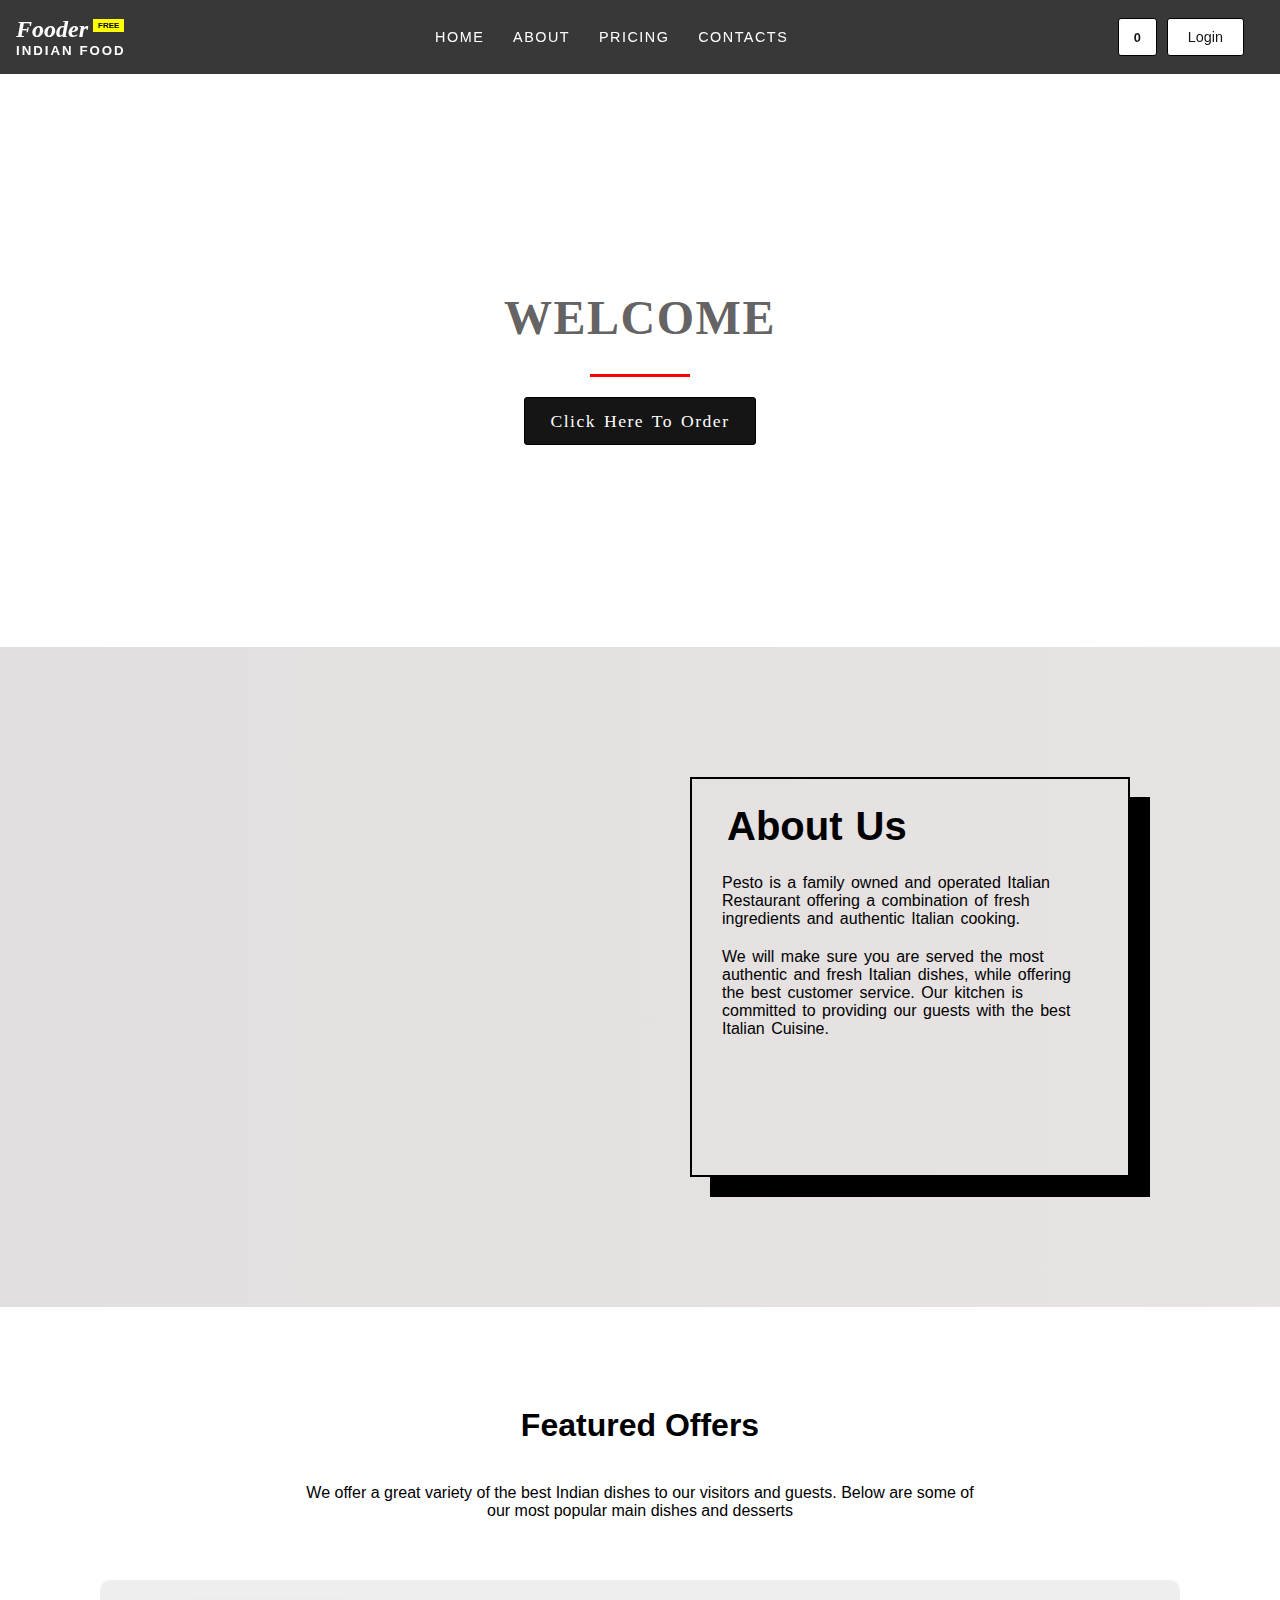
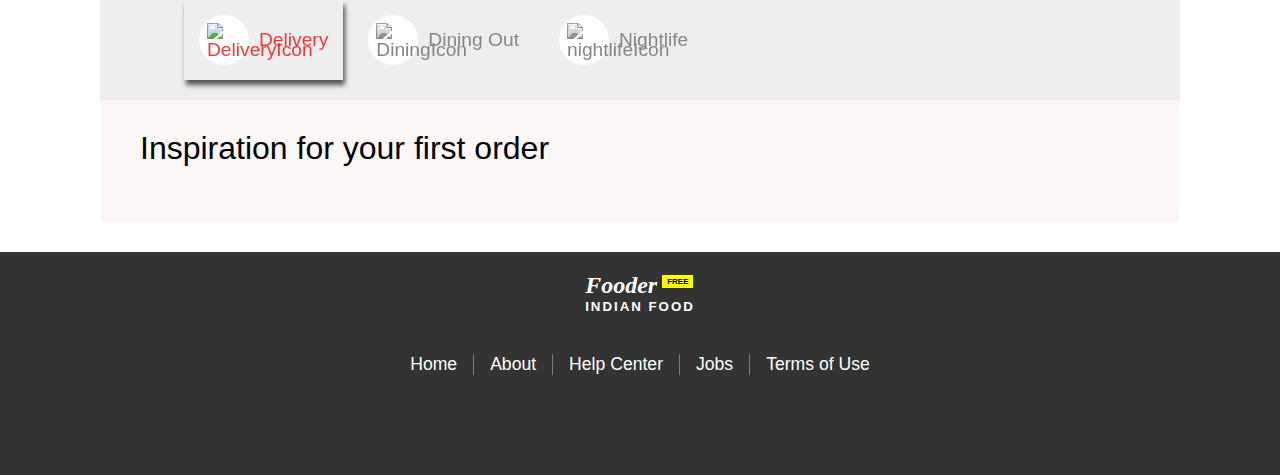
==== index.html @ d3290d87 "added cart icon with functionality for less than 660px" ====
<!DOCTYPE html>
<html lang="en">

<head>
    <meta charset="UTF-8">
    <meta http-equiv="X-UA-Compatible" content="IE=edge">
    <meta name="viewport" content="width=device-width, initial-scale=1.0">
    <title>Fooder</title>
    <link rel="stylesheet" href="style.css">
    <link rel="stylesheet" href="https://cdnjs.cloudflare.com/ajax/libs/font-awesome/6.2.1/css/all.min.css"
        integrity="sha512-MV7K8+y+gLIBoVD59lQIYicR65iaqukzvf/nwasF0nqhPay5w/9lJmVM2hMDcnK1OnMGCdVK+iQrJ7lzPJQd1w=="
        crossorigin="anonymous" referrerpolicy="no-referrer" />
    <script src="script.js" defer></script>
    <link rel="shortcut icon"
        href="https://img.freepik.com/premium-vector/vegetable-salad-plate-with-knife-fork_357573-64.jpg"
        type="image/x-icon">
</head>

<body>
    <section class="loginSection">
        <div class="loginMain">
            <div class="loginContainer">
                <div class="loginContent">
                    <h3>Welcome to Fooder</h3>
                    <hr>
                    <p>Sign in to continue.</p>
                </div>
                <div class="formContainer">
                    <div class="social-account">
                        <div class="close"><i class="fa-solid fa-xmark"></i></div>
                        <button><img src="https://upload.wikimedia.org/wikipedia/en/thumb/0/04/Facebook_f_logo_%282021%29.svg/20px-Facebook_f_logo_%282021%29.svg.png" alt=""> <p>Continue with Facebook</p></button>
                        <button><img src="https://upload.wikimedia.org/wikipedia/commons/thumb/5/53/Google_%22G%22_Logo.svg/20px-Google_%22G%22_Logo.svg.png" alt=""> <p>Continue with Google</p></button>
                        <button><img src="https://upload.wikimedia.org/wikipedia/commons/thumb/f/fa/Apple_logo_black.svg/20px-Apple_logo_black.svg.png" alt=""> <p>Continue with Apple</p></button>
    
                    </div>
                    <div class="divide">
                        <hr>&nbsp; or &nbsp;<hr>
                    </div>
                    <div>
                        <form action="">
                            <input type="email" placeholder="Email address" required><br>
                            <input type="password" placeholder="Password" required><br>
                            <div class="checkbox"><input type="checkbox" name="" id="" required>Keep me signed in</div>
                            <button type="submit">Sign in</button>
                            <a href="">Forget password?</a>
                        </form>
                    </div>
                    <div>
                        Not a member yet?  <a href="#">  &nbsp; Sign Up.</a>
                    </div>
                </div>
            </div>
        </div>
    </section>
    <section class="mainSection">
        <!-- Navbar -->
        <div class="scroll-up">
            <i class="fa-solid fa-circle-chevron-up"></i>
            Top
        </div>
        <nav>
            <div class="bars">
                <div class="bar1">
                    <i class="fa-sharp fa-solid fa-bars"></i>
                </div>
                <div class="bar2">
                    <i class="fa-sharp fa-solid fa-xmark"></i>
                </div>
            </div>
            <div id="mySidenav" class="sidenav">
                <a href="#">Home</a>
                <a href="#">About</a>
                <a href="#">Pricing</a>
                <a href="#">Contacts</a>

            </div>
            <div class="navbar">
                <div class="site-name">
                    <a href="">
                        <h2>Fooder<sup>FREE</sup></h2>
                        <h5>INDIAN FOOD</h5>
                    </a>
                </div>

                <div class="nav-items">
                    <li class="home"><a href="">HOME</a></li>
                    <li class="about"><a href="">ABOUT</a></li>
                    <li class="pricing"><a href="">PRICING</a></li>
                    <li class="contact"><a href="">CONTACTS</a></li>
                </div>
                <!-- book directly -->
                <div class="book" id="book">
                    <a href="cart.html" class="cart" id="cart"><p>0</p><i class="fa-solid fa-shopping-cart"></i></a>
                    <button class="login" id="login"><i class="fa-solid fa-user"></i> Login</button>
                    <!-- <button class="log-out"><i class="fa-sharp fa-solid fa-right-from-bracket"></i> Log out</button> -->
                    
                </div>
                <!-- <a href="cart.html" id="cart"><p>0</p><i class="fa-solid fa-shopping-cart"></i></a> -->
                <div class="user">
                    <a href="cart.html" class="cart" id="cart1"><p>0</p><i class="fa-solid fa-shopping-cart"></i></a>
                    <div class="login "><i class="fa-solid fa-user-circle"></i></div>
                </div>
            </div>
        </nav>
        <!-- Main content -->
        <div class="main">
            <!-- main Image container -->
            <div>
                <div class="imageContainer">
                    <h1>WELCOME</h1>
                    <hr width="100" color="red">
                    <button class="login">Click Here To Order</button>
                    <!-- <p>Our restaurant offers full-service dining with breathtaking views <br> seen from our indoor covered patio and our outdoor sundeck.</p> -->
                </div>
            </div>
            <!-- about us -->
            <div class="about-us">
                <div class="image">
                    <img src="https://media.istockphoto.com/id/922783734/photo/assorted-indian-recipes-food-various.jpg?s=612x612&w=0&k=20&c=p8DepvymWfC5j7c6En2UsQ6sUM794SQMwceeBW3yQ9M="
                        alt="">
                </div>
                <div id="content">
                    <div class="content">
                        <h1>About Us</h1>
                        <p>Pesto is a family owned and operated Italian Restaurant offering a combination of fresh
                            ingredients and authentic Italian cooking.</p>
                        <p>We will make sure you are served the most authentic and fresh Italian dishes, while offering
                            the best customer service. Our kitchen is committed to providing our guests with the best
                            Italian Cuisine.</p>
                    </div>
                </div>
            </div>
            
            <div class="featured">
                <h1>Featured Offers</h1>
                <p>We offer a great variety of the best Indian dishes to our visitors and guests. Below are some of<br>
                    our most popular main dishes and desserts</p>
                <div class="featured-menu">
                  <!-- Using Javascript I added  item inside -->  
                </div>
            </div>
            <div class="collections">
                <div class="facility">
                    <div class="delivery btn active" id="btn1">
                        <div id="btn1" class="deliveryIcon">
                            <img id="btn1"
                                src="https://b.zmtcdn.com/data/o2_assets/c0bb85d3a6347b2ec070a8db694588261616149578.png?output-format=webp"
                                alt="DeliveryIcon">
                        </div>
                        <p id="btn1">Delivery</p>
                    </div>
                    <div class="dining btn" id="btn2">
                        <div id="btn2" class="diningIcon">
                            <img id="btn2"
                                src="https://b.zmtcdn.com/data/o2_assets/30fa0a844f3ba82073e5f78c65c18b371616149662.png"
                                alt="DiningIcon">
                        </div>
                        <p id="btn2">Dining Out</p>
                    </div>
                    <div class="nightlife btn" id="btn3">
                        <div id="btn3" class="nightlifeIcon">
                            <img id="btn3"
                                src="https://b.zmtcdn.com/data/o2_assets/855687dc64a5e06d737dae45b7f6a13b1616149818.png"
                                alt="nightlifeIcon">
                        </div>
                        <p id="btn3">Nightlife</p>
                    </div>
                </div>
                <div class="deliveryContainer">
                    <div>
                        <h3>Inspiration for your first order</h3>
                    </div>
                    <div class="collectionsImg1-main">
                        <div class="scroll-left activeLeft">
                            <i class="fa-solid fa-circle-chevron-left"></i>
                        </div>
                        <div class="deliveryImg activeScroller">
                            <!-- Using javascript I added elements inside -->
                        </div>
                        <div class="scroll-right activeRight">
                            <i class="fa-solid fa-circle-chevron-right"></i>
                        </div>
                    </div>
                </div>
                <div class="diningContainer" style="display: none;">
                    <div>
                        <h3>Collections</h3>
                        <p>Explore curated lists of top restaurants, cafes, pubs, and bars in India, based on trends</p>
                    </div>
                    <div class="collectionsImg-main">
                        <div class="scroll-left">
                            <i class="fa-solid fa-circle-chevron-left"></i>
                        </div>
                        <div class="diningImg">
                            <!-- Using javascript I added elements inside -->
                        </div>
                        <div class="scroll-right">
                            <i class="fa-solid fa-circle-chevron-right"></i>
                        </div>
                    </div>
                </div>
                <div class="nightlifeContainer" style="display: none;">
                    <div>
                        <h3>Collections</h3>
                        <p>Explore curated lists of top restaurants, cafes, pubs, and bars in India, based on trends</p>
                    </div>
                    <div class="collectionsImg-main">
                        <div class="scroll-left">
                            <i class="fa-solid fa-circle-chevron-left"></i>
                        </div>
                        <div class="nightlifeImg">
                            <!-- Using javascript I added elements inside -->
                        </div>
                        <div class="scroll-right">
                            <i class="fa-solid fa-circle-chevron-right"></i>
                        </div>
                    </div>
                </div>
            </div>
        </div>
        <!-- footer content -->
        <div class="footer">
            <div class="site-name">
                <a href="/">
                    <h2>Fooder<sup>FREE</sup></h2>
                    <h5>INDIAN FOOD</h5>
                </a>
            </div>
            <div class="footer-links">
                <li><a href="">Home</a></li>
                <li><a href="#">About</a></li>
                <li><a href="#">Help Center</a></li>
                <li><a href="#">Jobs</a></li>
                <li><a href="#">Terms of Use</a></li>
            </div>
            <div class="social-links">
                <div class="facebook"><a href=""><i class="fa-brands fa-facebook"></i></a></div>
                <div class="insta"><a href=""><i class="fa-brands fa-instagram"></i></a></div>
                <div class="linkedin"><a href=""><i class="fa-brands fa-linkedin"></i></a></div>
                <div class="twitter"><a href=""><i class="fa-brands fa-twitter"></i></a></div>
                <div class="youtube"><a href=""><i class="fa-brands fa-youtube"></i></a></div>
            </div>
        </div>
    </section>
    <script src="data.js"></script>
    <script src="navbar.js"></script>
</body>
</html>
---- style.css ----
* {
    margin: 0;
    padding: 0;
    box-sizing: border-box;
    font-family: Roboto, sans-serif;
}

:root {
    --header: #151515;
    --white: white;
}

html {
    scroll-behavior: smooth;
}

body {
    box-sizing: border-box;
    width: 100vw;
    padding: 0;
    margin: 0;
    overflow-x: hidden;
}

/* Scroll up */
.scroll-up {
    display: none;
    position: fixed;
    right: 15px;
    bottom: 15px;
    /* background-color: #04AA6D; */
    color: green;
    cursor: pointer;
    font-size: 1.3rem;
    transition: all 2s linear;
}

.scroll-up>i {
    font-size: 1.6rem;
}

/* Navbar Style */

nav {
    /* overflow: hidden; */
    position:fixed;
    top: 0;
    width: 100%;
    z-index: 1;
    /* margin-bottom: 10px; */
}

/* Navbar slider */
#mySidenav {
    height: 100%;
    width: 0;
    position: fixed;
    z-index: 1;
    top: 78px;
    left: 0;
    background-color: #111;
    /* background: linear-gradient(to top, rgb(223, 222, 222), rgb(179, 178, 178) 50%,rgba(238, 238, 238, 0.04) 50%,#333 50%); */
    overflow-x: hidden;
    transition: 0.5s;
    padding-top: 10px;
}

#mySidenav a {
    padding: 10px 15px;
    text-decoration: none;
    font-size: .9rem;
    color: white;
    display: block;
    transition: 0.3s;
    text-transform: uppercase;
    text-align: center;
}

.sidenav {
    display: flex;
    justify-content: flex-start;
    flex-direction: column;
}

/* Three lines Sidebars */
.bars {
    display: none;
    cursor: pointer;
    font-size: 1.3rem;
    color: white;
}

.bar2 {
    display: none;
}

/* Navbar expanded */
.navbar {
    padding: 1rem;
    display: flex;
    justify-content: space-between;
    align-items: center;
    background-color: rgba(21, 21, 21, .85);
    color: white;
}

.nav-items {
    display: flex;
    justify-content: space-between;
    align-items: center;

}

.site-name h2 {
    font-family: cursive;
    font-style: italic;
    /* letter-spacing: 1.5px; */
}

.site-name a:hover {
    color: inherit;
}

.navbar>.site-name:hover {
    transform: scale(1.1);
}

.site-name h2>sup {
    font-size: 8px;
    margin-left: 5px;
    padding: 2px 5px;
    background-color: yellow;
    color: black;
    /* font-family: 'Times New Roman', Times, serif; */
    font-style: normal;
}

.nav-items li {
    list-style: none;
    /* margin: 10px; */
    padding: 8px .9rem;
    font-size: .9rem;
    font-weight: 500;
    color: rgba(255, 255, 255, 0.219);
    letter-spacing: 1.5px;
}

.site-name h5 {
    /* word-spacing: px; */
    letter-spacing: 2px;
}

a {
    text-decoration: none;
    color: var(--white);
    transition: 0.3s;
    /* text-transform: capitalize; */
}

/* a:hover {
    color: rgb(92, 232, 92);
} */

.book {
    padding: 0px 20px;
    display: inline-flex;
}

#book button{
    border: 1px solid black;
    padding: 10px 20px;
    background-color: #ffffff;
    color: #151515;
    font-size: .9rem;
    border-radius: 3px;
}
a.cart{
    display: flex;
    justify-content: center;
    flex-direction: column;
    align-items: center;
    border: 1px solid black;
    padding: 5px 15px;
    background-color: #ffffff;
    color: #151515;
    font-size: .8rem;
    border-radius: 3px;
    margin-right: 10px;
}
a.cart>p{
    font-weight: 600;
    /* color: rgb(73, 72, 71); */
}

#book button:hover,a.cart:hover , a.cart>p:hover {
    border: 1px solid black;
    background-color: var(--header);
    color: var(--white)
}
.user{
    display: none;
}

/* Main page */
.mainSection {
    margin-top: 80px;
    width: 100vw;
    display: flex;
    justify-content: center;
    flex-direction: column;
}

.imageContainer {
    width: 100%;
    height: 63vh;
    background: url('img/img1.jpg') no-repeat;
    color: rgba(80, 77, 77, 0.903);
    text-align: center;
    padding: 0;
    background-size: cover;
    background-position: center;
    display: flex;
    justify-content: center;
    flex-direction: column;
    align-items: center;
    animation: shrink 8s ease-in-out infinite;
    /* overflow: hidden; */
}

@keyframes shrink {
    0% {
        background-size: 100% 100%;
        /* rotate: 0deg; */
    }

    50% {
        /* rotate: deg; */
        background-size: 110% 110%;
    }

    100% {
        background-size: 100% 100%;
    }

}

.imageContainer>* {
    margin: 10px 0;
    line-height: 1.5;
    font-family: serif;
    word-spacing: 2px;
    letter-spacing: 1.5px;
    font-size: 1.1rem;
    /* cursor: pointer; */
}

.imageContainer>h1 {
    font-size: 3rem;
}

hr {
    height: 3px;
}

.mainSection button {
    cursor: pointer;
    padding: 10px 25px;
    background-color: #151515;
    color: white;
    border: 1px solid black;
    border-radius: 3px;
}

.mainSection button:hover {
    border: 1px solid red;
    background-color: red;
    /* color: black; */
}

.about-us {
    /* margin: 0; */
    padding: 80px 100px;
    max-width: 100vw;
    display: grid;
    grid-template-columns: 1fr 1fr;
    flex-direction: column;
    justify-content: center;
    /* background-color: rgba(227, 226, 226, 0.382); */
    background-image: linear-gradient(to right, rgb(225, 223, 223), rgb(232, 227, 227));
}

.image {
    /* border: 5px solid; */
    padding: 50px;
    height: 500px;
    /* background-size: cover; */
}

#content {
    height: 500px;
    padding: 50px;
}

.content {
    max-width: 500px;
    height: 100%;
    padding: 10px 20px 30px 20px;
    border: 2px solid black;
    box-shadow: 20px 20px black;
    overflow: hidden;
}

.content:hover {
    transition: .2s;
    transform: scale(1.01);
}

.image img {
    cursor: pointer;

    overflow: hidden;
    /* padding: 10px 0; */
    border-radius: 5px;
    max-width: 100%;
    height: 100%;
    box-shadow: 10px 10px rgba(0, 0, 0, 0.278);
}

.image img:hover {
    transition: .3s;
    box-shadow: 20px 20px rgba(144, 143, 143, 0.408);
    transform: scale(1.01);
}

.content>h1 {
    padding: 15px;
    font-size: 2.5rem;
}

.content>* {
    padding: 10px;
    text-align: start;
    word-spacing: 2px;
    word-wrap: break-word;
}

/* Featured Offers */
.featured {
    max-width: 100vw;
    padding: 80px 100px 0px 100px;
    display: flex;
    justify-content: center;
    flex-direction: column;
    align-items: center;
    text-align: center;
    overflow: hidden;
}

.featured>* {
    padding: 20px;
}

.featured-menu {
    display: inline-flex;
    justify-content: center;
    align-items: center;
    flex-wrap: wrap;
}

.featured-menu>div {
    padding: 2rem 2rem 2rem;
}

.featured-menu>div>* {
    padding: 10px 0;
}

.menuImag {
    display: flex;
    justify-content: center;
    align-items: flex-end;
    transition: all .4s;
    min-width: 360px;
    min-height: 360px;
    background: center;
    background-position: center;
}

.menuImag>button {
    display: none;
    margin-bottom: 30px;
    transition: 0.4s;
}

.featured-menu>div:hover .menuImag {
    /* transform: scale(1.01); */
    box-shadow: inset 0 -3em 3em rgba(0, 0, 0, 0.455);
}




/* Resturant menu */
.menu-container {
    max-width: 100vw;
    height: 100%;
    display: flex;
    justify-content: center;
    flex-direction: column;
    align-items: center;
    background-image: linear-gradient(to left, rgb(122, 121, 121), white);
    padding: 80px 100px;
}

.menu-container h2 {
    font-size: 2rem;
    padding-bottom: 80px;
}


/* Collections */
.collections {
    padding: 0px 100px;
    width: 100vw;
    height: 100%;
    display: flex;
    flex-direction: column;
    margin-bottom: 30px;
}

.collections>div {
    display: flex;
    flex-direction: column;
    padding: 20px;
}

.collections>div:first-child {
    display: flex;
    flex-direction: row;
    justify-content: flex-start;
    align-items: center;
    flex-wrap: wrap;
}

.facility {
    width: 100%;
    height: 100%;
    display: block;
    background: rgb(239, 238, 238);
    /* border: 1px solid ; */
    border-top-left-radius: 10px;
    border-top-right-radius: 10px;
}

.facility>* {
    /* border: 1px solid black; */
    padding: 15px;
    margin: 0px 5px;
    font-size: 1.2rem;
    color: rgb(135, 134, 134);
    cursor: pointer;
}

/*  */
.delivery {
    margin-left: 4rem;
    display: inline-flex;
    /* justify-content: center; */
    align-items: center;
    filter: grayscale(90%);
}

.dining,
.nightlife {
    display: flex;
    justify-content: flex-start;
    align-items: center;
    /* flex-direction: row; */
    filter: grayscale(90%);
}

.deliveryIcon,
.diningIcon,
.nightlifeIcon {
    /* width: 100%; */
    /* height: 100%; */
    /* margin-left: 1px; */
    /* align-self: center; */
    width: 50px;
    height: 50px;
    border-radius: 50%;
    background-color: #ffffff;
    margin-right: 10px;
}

.deliveryIcon>img,
.diningIcon>img,
.nightlifeIcon>img {
    padding: 8px;
    width: 50px;
    height: 50px;
}

.active {
    filter: grayscale(0%);
}






.active {
    box-shadow: 2px 5px 5px rgb(83, 83, 83);
    color: rgba(242, 23, 23, 0.849);
}

/* delivery Container */
.deliveryContainer,
.diningContainer,
.nightlifeContainer {
    display: flex;
    flex-direction: column;
    justify-content: center;
    width: 100%;
    height: 100%;
    background-color: rgb(251, 247, 247);
}

.deliveryImg,
.diningImg,
.nightlifeImg {
    height: 100%;
    width: 100%;
    display: flex;
    justify-content: flex-start;
    flex-direction: row;
    overflow: hidden;
    scroll-behavior: smooth;
}

/* .deliveryImg::-webkit-scrollbar,
.diningImg::-webkit-scrollbar,
.nightlifeImg::-webkit-scrollbar
{
    width: 0;
} */
.deliveryImg div img {
    margin: 0 2px 0 0;
    padding: 10px 20px;
    width: 280px;
    height: 250px;
    border-radius: 50%;
    cursor: pointer;
}

.diningContainer div,
.nightlifeContainer div {
    padding: 5px 0 15px 0px;
}

.diningImg div img,
.nightlifeImg div img {
    margin: 0px 15px 0px 15px;
    width: 280px;
    height: 320px;
    border-radius: 10px;
    cursor: pointer;
    /* box-shadow:0px 0px 2px 2px #111; */



}

.diningImg div:hover,
.nightlifeImg div:hover {
    transform: scale(1.01);
}

.deliveryImg div p {
    text-align: center;
    font-size: 1.2rem;
    font-weight: 600;
    line-height: 1.2;
    /* width: 100%; */
    /* margin-top: -50px; */
}

.diningImg div p,
.nightlifeImg div p {
    text-indent: 20px;
    text-align: start;
    width: 100%;
    font-size: 1.1rem;
    font-weight: 300;
    margin-top: -30px;
    color: rgba(255, 255, 255, 0.875);
}

.collectionsImg1-main {
    /* width: 100%;
    height:100%; */
    display: inline-flex;
    justify-content: center;
    align-items: center;
}

.collectionsImg-main {
    /* width: 100%;
    height:100%; */
    display: inline-flex;
    justify-content: center;
    align-items: center;
    padding: 0px 12px;
}

.scroll-left,
.scroll-right {
    font-size: 2rem;
    /* background-color: #801818; */
    color: green;
    cursor: pointer;
}

/* .scroll-left{
    float: right;
}
.scroll-right{
    float: left;
} */
.deliveryContainer>div>h3 {
    font-size: 2rem;
    padding: 10px 0px 25px 0px;
    font-weight: 500;
    text-indent: 20px;
    /* text-align: center; */
    margin-bottom: 10px;
}

.diningContainer>div>h3,
.nightlifeContainer>div>h3 {
    font-size: 2rem;
    padding: 10px 0px 10px 18px;
    font-weight: 500;
    /* text-align: center; */
}

.diningContainer>div>p,
.nightlifeContainer>div>p {
    padding: 10px 0px 0px 18px;
    /* text-align: center; */
    font-size: 1.2rem;
    color: rgba(51, 51, 51, 0.73);
}



/* Footer content */
.nav-items a:hover,#mySidenav a:hover,.footer-links a:hover{
    color: rgb(249, 90, 32);
}
.footer {
    max-width: 100vw;
    height: 45h;
    background-color: #333;
    display: flex;
    justify-content: center;
    flex-direction: column;
    align-items: center;
}

.footer div {
    margin: 20px 0;
}

.footer-links li {
    list-style: none;
    padding: 0 1rem;
    font-size: 1.1rem;
    border-right: 1px solid rgba(177, 176, 176, 0.584);
}

.footer-links li:nth-last-child(1) {
    border-right: none;
}

.footer-links {
    display: inline-flex;
}

.footer .site-name:hover {
    color: white;
}

.social-links {
    display: inline-flex;
}

.social-links div {
    /* margin: 50px 0; */
    padding: 0 15px;
}

.social-links div i {
    font-size: 2rem;
}

.facebook a:hover {
    color: #3b5998;
}

.insta a:hover {
    color: #9b3f8f;
}

.linkedin a:hover {
    color: #0976b4;
}

.twitter a:hover {
    color: #55acee;
}

.youtube a:hover {
    color: #e52d27;
}
/*  */
/*  */

/*  Login css*/

.loginSection{
    display: none;
    top: 0;
    left: 0;
    width:100%;
    height: 100%;
    position: fixed;
    animation: show_toast 0.8s ease forwards;
    z-index: 2;
}
@keyframes show_toast {
    0%{
        transform: translateY(-100%);
    }
    40%{
        transform: translateY(5%);
    }
    80%{
        transform: translateY(-5%);
    }
    100%{
        transform: translateY(0px);
    }
}

.loginMain {
    transition: all 1s;
    width: 100%;
    height: 100vh;
    display: flex;
    justify-content: center;
    align-items: center;
    background-color: rgba(50, 49, 49, 0.934);
    font-family: 'Gill Sans', 'Gill Sans MT', Calibri, sans-serif;
}

.loginContainer {
    width: 45vw;
    display: grid;
    grid-template-columns: 2fr 2.5fr;
    height: 80vh;
    /* border: 2px solid blue; */
    border-radius: 5px;
}

.loginContent {
    height: 100%;
    width: 100%;
    display: flex;
    flex-direction: column;
    justify-content: center;
    align-items: flex-start;
    padding: 20px;
    /* font-size: 2rem; */
    color: white;
    background-color: darkslategray;
    /* border-radius: 5px; */
    border-top-left-radius: 5px;
    border-bottom-left-radius: 5px;
    letter-spacing: 1px;
}

.loginContent>* {
    margin: 10px;
}

.loginContent hr {
    width: 50%;
    height: 8px;
    background-color: rgb(37, 211, 37);
    border-radius: 10px;
}

.loginContent p {
    font-size: 1.3rem;
}

.loginContent h3 {

    font-size: 1.6rem;
}

.formContainer {
    border-top-right-radius: 5px;
    border-bottom-right-radius: 5px;
    /* border-radius: 5px; */
    width: 100%;
    /* background-color: rgb(61, 55, 55); */
    background-color: white;
    display: flex;
    flex-direction: column;
    justify-content: space-between;
    align-items: center;
    padding: 40px 40px 20px;
}

.social-account {
    width: 100%;
    display: flex;
    justify-content: center;
    flex-direction: column;
    align-items: flex-end;
    /* background-color: aqua; */
}

.social-account button {
    margin: 5px 0px;
    display: grid;
    grid-template-columns: 1fr 4fr;
    /* display: flex;
    justify-content: space-evenly;
    align-items: center; */
    width: 100%;
    min-height: 40px;
    padding: 10px 20px 10px 10px;
    font-size: 1rem;
    font-weight: 700;
    border-radius: 5px;
    border: none;
    cursor: pointer;
    color: rgb(44, 44, 82);
    /* word-spacing: 5px; */
    letter-spacing: .5px;
    border: 1px black solid;
}
.social-account button:hover{
    background-color: rgb(200, 198, 198);
}

.formContainer div:nth-last-child(2) {
    width: 100%;
    /* background-color: brown; */
}

.formContainer div form {
    width: 100%;
    display: flex;
    flex-direction: column;
    justify-content: flex-start;

}

.close {
    cursor: pointer;
    font-size: 2rem;
    margin-top: -30px;
    margin-right: -25px;
    /* width: 30px; */
    /* height: 30px; */
    /* background-color: red; */
}

.loginSection input {
    height: 38px;
    /* background-color: bisque; */
    border-radius: 5px;
    border: none;
    border: 1px solid #333;
    font-size: 1rem;
    padding: 10px;

}

button {
    cursor: pointer;
}

.loginMain button[type="submit"]{
    border: 0;
    padding:10px;
    font-size: 1.2rem;
    font-weight: 700;
    text-align: center;
    border-radius: 5px;
    background-color: rgb(92, 226, 92);
    margin-bottom: 15px;
}
.loginMain button[type="submit"]:hover{
    background-color: rgb(40, 216, 40);
}

.loginMain .checkbox {
    margin-bottom: 20px;
    width: 100%;
    height: 40px;
    display: flex;
    justify-content: flex-start;
    align-items: center;
    font-size: 1rem;
    text-indent: 10px;

    /* background-color: aquamarine; */
}

.loginMain input[type='checkbox'] {
    width: 25px;
    height: 25px;
    cursor: pointer;
}

.formContainer a {
    color: blue;
    text-decoration: none;
    font-size: 15px;
    font-weight: 600;
}

.loginMain .divide {
    width: 100%;
    display: flex;
    flex-direction: row;
    justify-content: center;
    align-items: center;
}

.divide hr {
    width: 43%;
    height: 2.5px;
    background-color: #333;
}




















/* media queries */
@media screen and (max-width:980px) {

    /* .content{
        padding: 0;
    } */
    .about-us {
        padding: 0;
    }

    #mySlidenav {
        width: 0;
    }
}

@media screen and (max-width:840px) {
    .imageContainer {
        max-height: 420px;
        /* margin: 20px auto; */
        /* background:#333 url('img/img1\(640\).jpg'); */
    }

    .content {
        padding: 10px;
    }

    .about-us {
        padding: 0;
    }

    .book {
        padding: 8px 8px;
    }

    .book a {
        padding: 7px 10px;
    }

    #mySlidenav {
        width: 0;
    }

    .nav-items li {
        /* margin: 6px; */
        padding: 4px 7px;
    }

    content>h1 {
        /* padding: 10px; */
        font-size: 1.8rem;
    }

    .delivery {
        margin-left: 0;
    }
}

@media screen and (max-width:660px) {
    .imageContainer {
        max-height: 360px;
        /* margin: 20px auto; */
        background: #333 url('img/img1\(640\).jpg');
    }

    .imageContainer>h1 {
        font-size: 1.7rem;
    }

    .imageContainer>button {
        font-size: .8rem;
        padding: 10px 15px;

    }

    .about-us {
        grid-template-columns: 1fr;
        flex-direction: row;
        padding: 0;
    }

    #mySidenav a {
        display: inline;
        text-align: center;
    }

    .bars {
        display: block;
        position: fixed;
        top: 30px;
        left: 30px;
        font-size: 1.3rem;
    }

    .mainSection {
        transition: .4s;
    }

    .nav-items,
    .book {
        display: none;
    }
    .book>.cart{
        display: none;
    }
    .user{
        cursor: pointer;
        /* background-color: rgb(189, 70, 70); */
        display: inline-flex;
        margin-right: 0;
        font-size: 2rem;

    }
    
    .navbar {
        padding-left: 40px;
        /* display: flex; */
        justify-content: space-around;
    }

    .collections {
        padding: 80px 0px;
        width: 100vw;
        height: 100%;
        display: flex;
        flex-direction: column;

    }

    .delivery {
        margin-left: 0;
        display: inline-flex;
        justify-content: center;
        align-items: center;
    }

    .deliveryContainer>div>h3,
    .diningContainer>div>h3,
    .nightlifeContainer>div>h3 {
        text-align: center;
    }

    .diningContainer>div>p,
    .nightlifeContainer>div>p {
        text-align: center;
    }

    .footer-links {
        display: inline-flex;
        justify-content: center;
        align-items: center;
        flex-direction: column;
    }

    .footer-links li {
        border-right: none;
        margin-bottom: 10px;
    }
    /* Login box css */
    .loginContainer{
        width:80%;
        display: grid;
        grid-template-columns: 1fr;
        height: 100%;
        /* border: 2px solid blue; */
        border-radius: 5px;
        /* display: flex;
        justify-content: center;
        align-items: center;
        flex-direction: column;
         */
         top: 0;
        
    }
    .loginContent{
        grid-row-start:1;
        width: 100%;
        min-height: 100px;
        grid-row-end: 2;
    }
    .formContainer{
        grid-row-start: 2;
    }
    .loginContent hr{
        width: 50%;
        height: 5px;
        background-color: rgb(37, 211, 37);
        border-radius: 10px;
    }
    .loginContent p{
        font-size: 1.1rem;
    }
    .loginContent h3{
        
        font-size: 1.4rem;
    }
}
/* Login media Queries */
@media screen and (max-width:1280px) {
    .loginContainer{
        width: 60vw;
        display: grid;
        grid-template-columns: 2fr 2.5fr;
        height: 80vh;
        /* border: 2px solid blue; */
        border-radius: 5px;
    }
}
@media screen and (max-width:920px) {
    .loginContainer{
        width: 80%;
        display: grid;
        grid-template-columns: 2fr 2.5fr;
        height: 80vh;
        /* border: 2px solid blue; */
        border-radius: 5px;
    }
}






/* media screen on Width 360px */
@media screen and (max-width:480px) {
    .loginContainer {
        width: 90%;
        display: grid;
        grid-template-columns: 1fr;
        height: 100%;
        /* border: 2px solid blue; */
        border-radius: 5px;
    }
    .loginContent{
        grid-row-start: 1;
        width: 100%;
        min-height: 100px;
        grid-row-end: 2;
    }
    .formContainer{
        grid-row-start: 2;
    }
    .loginContent hr{
        display: none;
    }
    .loginContent p{
        font-size: 1.1rem;
    }
    .loginContent h3{
        font-size: 1.4rem;
    }
    .loginContent>*{
        margin: 5px;
    }
}
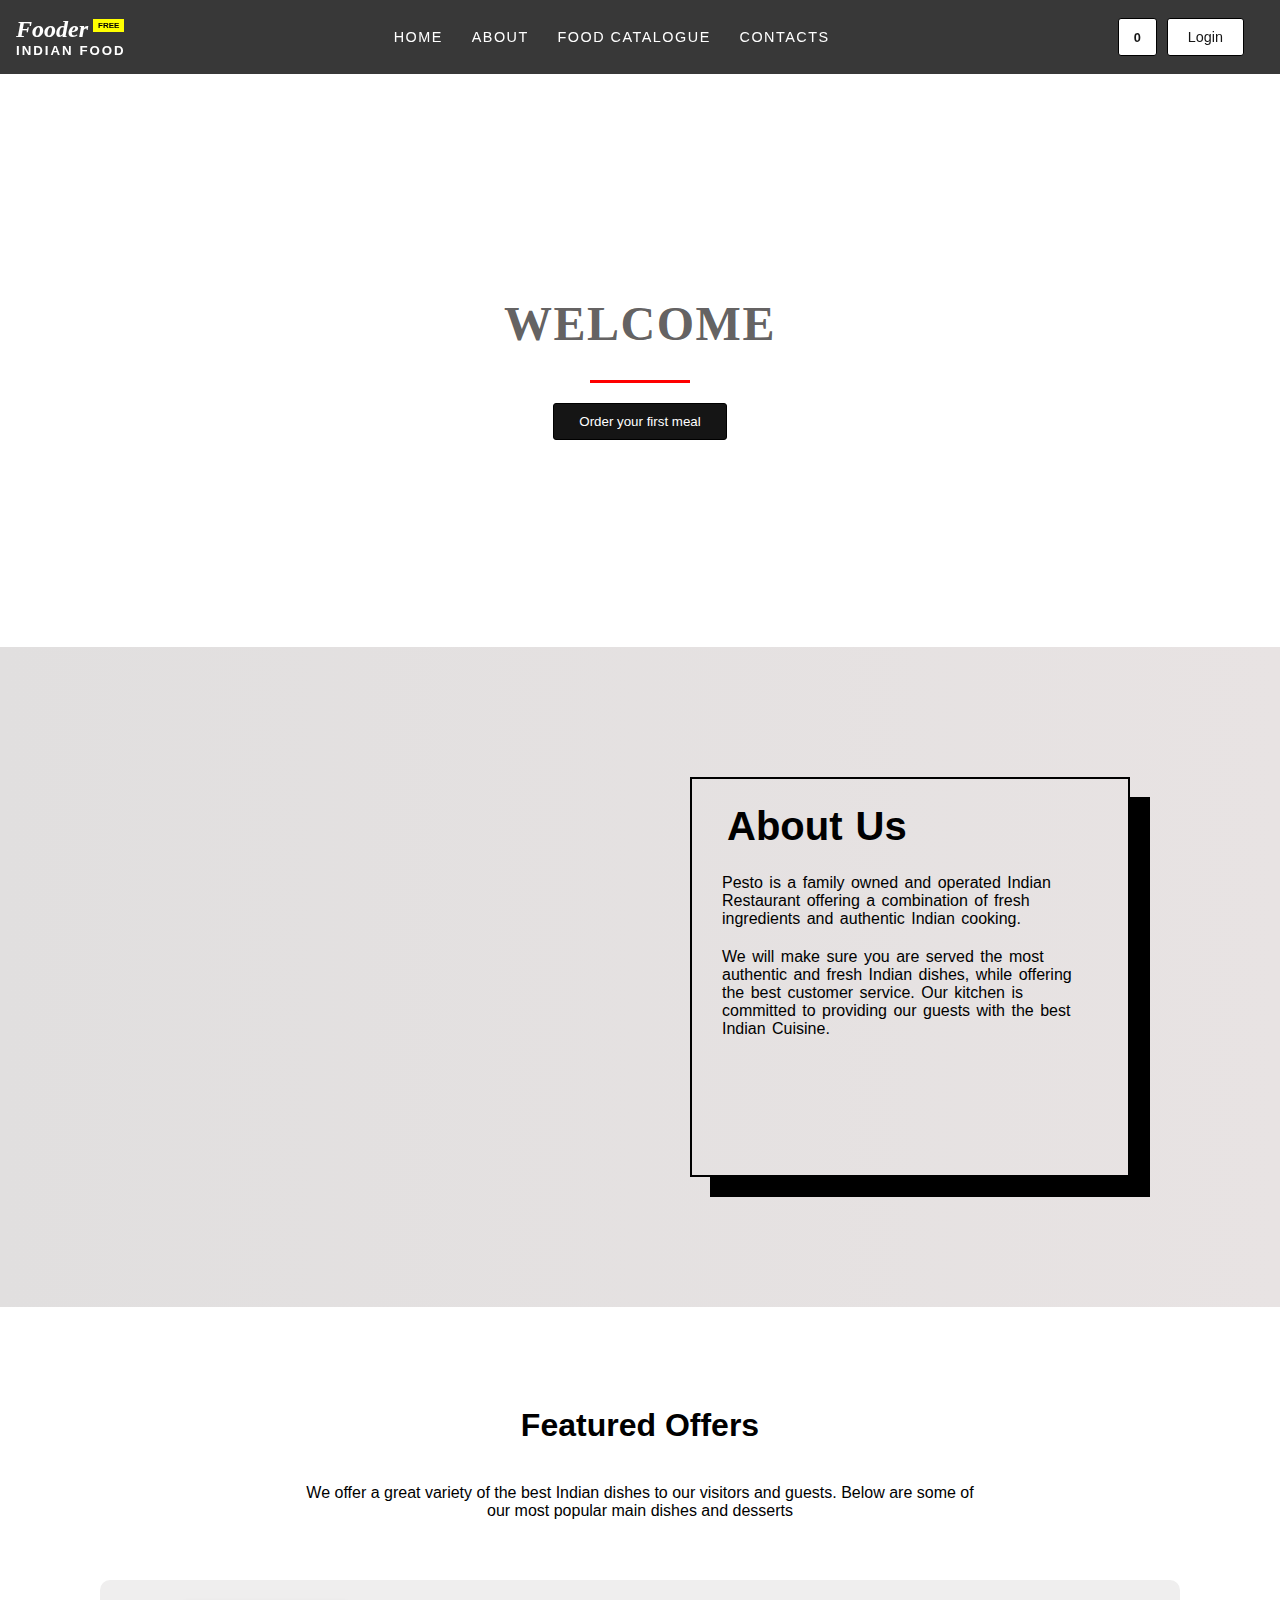
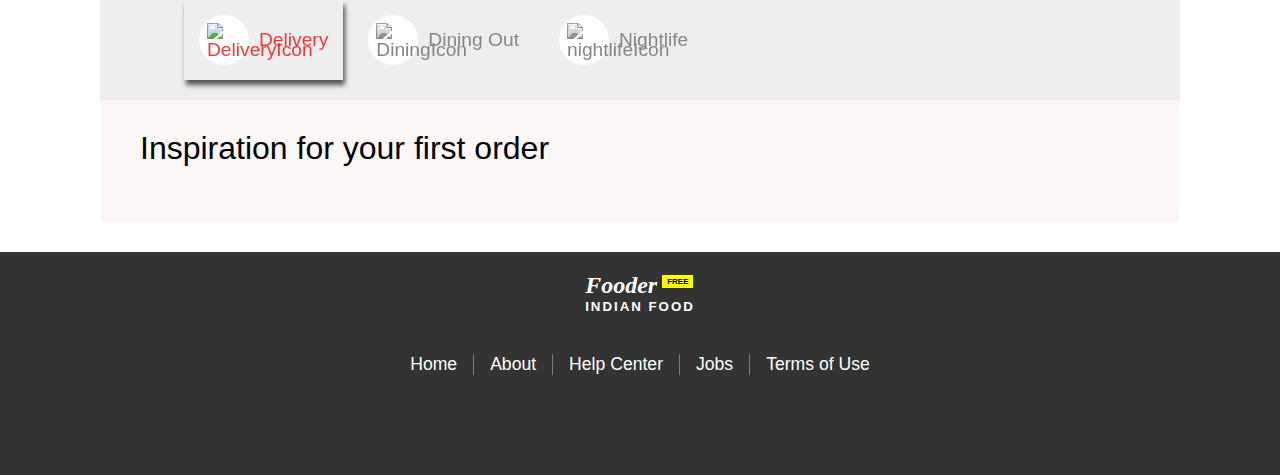
==== commit 77d141dd: "hoema" ====
--- a/index.html
+++ b/index.html
@@ -68,36 +68,35 @@
                 </div>
             </div>
             <div id="mySidenav" class="sidenav">
-                <a href="#">Home</a>
-                <a href="#">About</a>
-                <a href="#">Pricing</a>
+                <a href="./index.html">Home</a>
+                <a href="#about-us">About</a>
+                <a href="./product.html">FOOD CATALOGUE</a>
                 <a href="#">Contacts</a>
 
             </div>
             <div class="navbar">
                 <div class="site-name">
-                    <a href="">
+                    <a href="./index.html">
                         <h2>Fooder<sup>FREE</sup></h2>
                         <h5>INDIAN FOOD</h5>
                     </a>
                 </div>
 
                 <div class="nav-items">
-                    <li class="home"><a href="">HOME</a></li>
-                    <li class="about"><a href="">ABOUT</a></li>
-                    <li class="pricing"><a href="">PRICING</a></li>
+                    <li class="home"><a href="./index.html">HOME</a></li>
+                    <li class="about"><a href="#about-us">ABOUT</a></li>
+                    <li class="catalogue"><a href="./product.html">FOOD CATALOGUE</a></li>
                     <li class="contact"><a href="">CONTACTS</a></li>
                 </div>
                 <!-- book directly -->
                 <div class="book" id="book">
-                    <a href="cart.html" class="cart" id="cart"><p>0</p><i class="fa-solid fa-shopping-cart"></i></a>
+                    <a href="Cart.html" class="cart" id="cart"><p>0</p><i class="fa-solid fa-shopping-cart"></i></a>
                     <button class="login" id="login"><i class="fa-solid fa-user"></i> Login</button>
                     <!-- <button class="log-out"><i class="fa-sharp fa-solid fa-right-from-bracket"></i> Log out</button> -->
                     
                 </div>
-                <!-- <a href="cart.html" id="cart"><p>0</p><i class="fa-solid fa-shopping-cart"></i></a> -->
                 <div class="user">
-                    <a href="cart.html" class="cart" id="cart1"><p>0</p><i class="fa-solid fa-shopping-cart"></i></a>
+                    <a href="Cart.html" class="cart" id="cart1"><p>0</p><i class="fa-solid fa-shopping-cart"></i></a>
                     <div class="login "><i class="fa-solid fa-user-circle"></i></div>
                 </div>
             </div>
@@ -109,12 +108,16 @@
                 <div class="imageContainer">
                     <h1>WELCOME</h1>
                     <hr width="100" color="red">
-                    <button class="login">Click Here To Order</button>
+                    <!-- <a href="./product.html"> -->
+                        <a href="./product.html" ><button>Order your first meal</button></a>
+                        
+                    <!-- </a> -->
+                    
                     <!-- <p>Our restaurant offers full-service dining with breathtaking views <br> seen from our indoor covered patio and our outdoor sundeck.</p> -->
                 </div>
             </div>
             <!-- about us -->
-            <div class="about-us">
+            <div class="about-us" id="about-us">
                 <div class="image">
                     <img src="https://media.istockphoto.com/id/922783734/photo/assorted-indian-recipes-food-various.jpg?s=612x612&w=0&k=20&c=p8DepvymWfC5j7c6En2UsQ6sUM794SQMwceeBW3yQ9M="
                         alt="">
@@ -122,11 +125,11 @@
                 <div id="content">
                     <div class="content">
                         <h1>About Us</h1>
-                        <p>Pesto is a family owned and operated Italian Restaurant offering a combination of fresh
-                            ingredients and authentic Italian cooking.</p>
-                        <p>We will make sure you are served the most authentic and fresh Italian dishes, while offering
+                        <p>Pesto is a family owned and operated Indian Restaurant offering a combination of fresh
+                            ingredients and authentic Indian cooking.</p>
+                        <p>We will make sure you are served the most authentic and fresh Indian dishes, while offering
                             the best customer service. Our kitchen is committed to providing our guests with the best
-                            Italian Cuisine.</p>
+                            Indian Cuisine.</p>
                     </div>
                 </div>
             </div>
@@ -227,7 +230,7 @@
                 </a>
             </div>
             <div class="footer-links">
-                <li><a href="">Home</a></li>
+                <li><a href="./index.html">Home</a></li>
                 <li><a href="#">About</a></li>
                 <li><a href="#">Help Center</a></li>
                 <li><a href="#">Jobs</a></li>
--- a/style.css
+++ b/style.css
@@ -30,6 +30,7 @@
     bottom: 15px;
     /* background-color: #04AA6D; */
     color: green;
+    z-index: 1;
     cursor: pointer;
     font-size: 1.3rem;
     transition: all 2s linear;
@@ -539,12 +540,6 @@
     scroll-behavior: smooth;
 }
 
-/* .deliveryImg::-webkit-scrollbar,
-.diningImg::-webkit-scrollbar,
-.nightlifeImg::-webkit-scrollbar
-{
-    width: 0;
-} */
 .deliveryImg div img {
     margin: 0 2px 0 0;
     padding: 10px 20px;
@@ -622,12 +617,6 @@
     cursor: pointer;
 }
 
-/* .scroll-left{
-    float: right;
-}
-.scroll-right{
-    float: left;
-} */
 .deliveryContainer>div>h3 {
     font-size: 2rem;
     padding: 10px 0px 25px 0px;
@@ -660,7 +649,7 @@
     color: rgb(249, 90, 32);
 }
 .footer {
-    max-width: 100vw;
+    min-width: 100vw;
     height: 45h;
     background-color: #333;
     display: flex;
@@ -949,16 +938,6 @@
     height: 2.5px;
     background-color: #333;
 }
-
-
-
-
-
-
-
-
-
-
 
 
 
@@ -1223,4 +1202,23 @@
     .loginContent>*{
         margin: 5px;
     }
+}
+
+.singleProduct .name{
+    font-weight: 600;
+    padding: 2px 5px;
+    color: rgb(80, 78, 78);
+}
+
+.singleProduct .rating{
+    font-weight: 600;
+    padding: 2px 5px;
+}
+.singleProduct .price{
+    font-weight: 600;
+    padding: 2px 5px;
+}
+.singleProduct .deliveryType{
+    font-size: .9rem;
+    padding: 3px 5px;
 }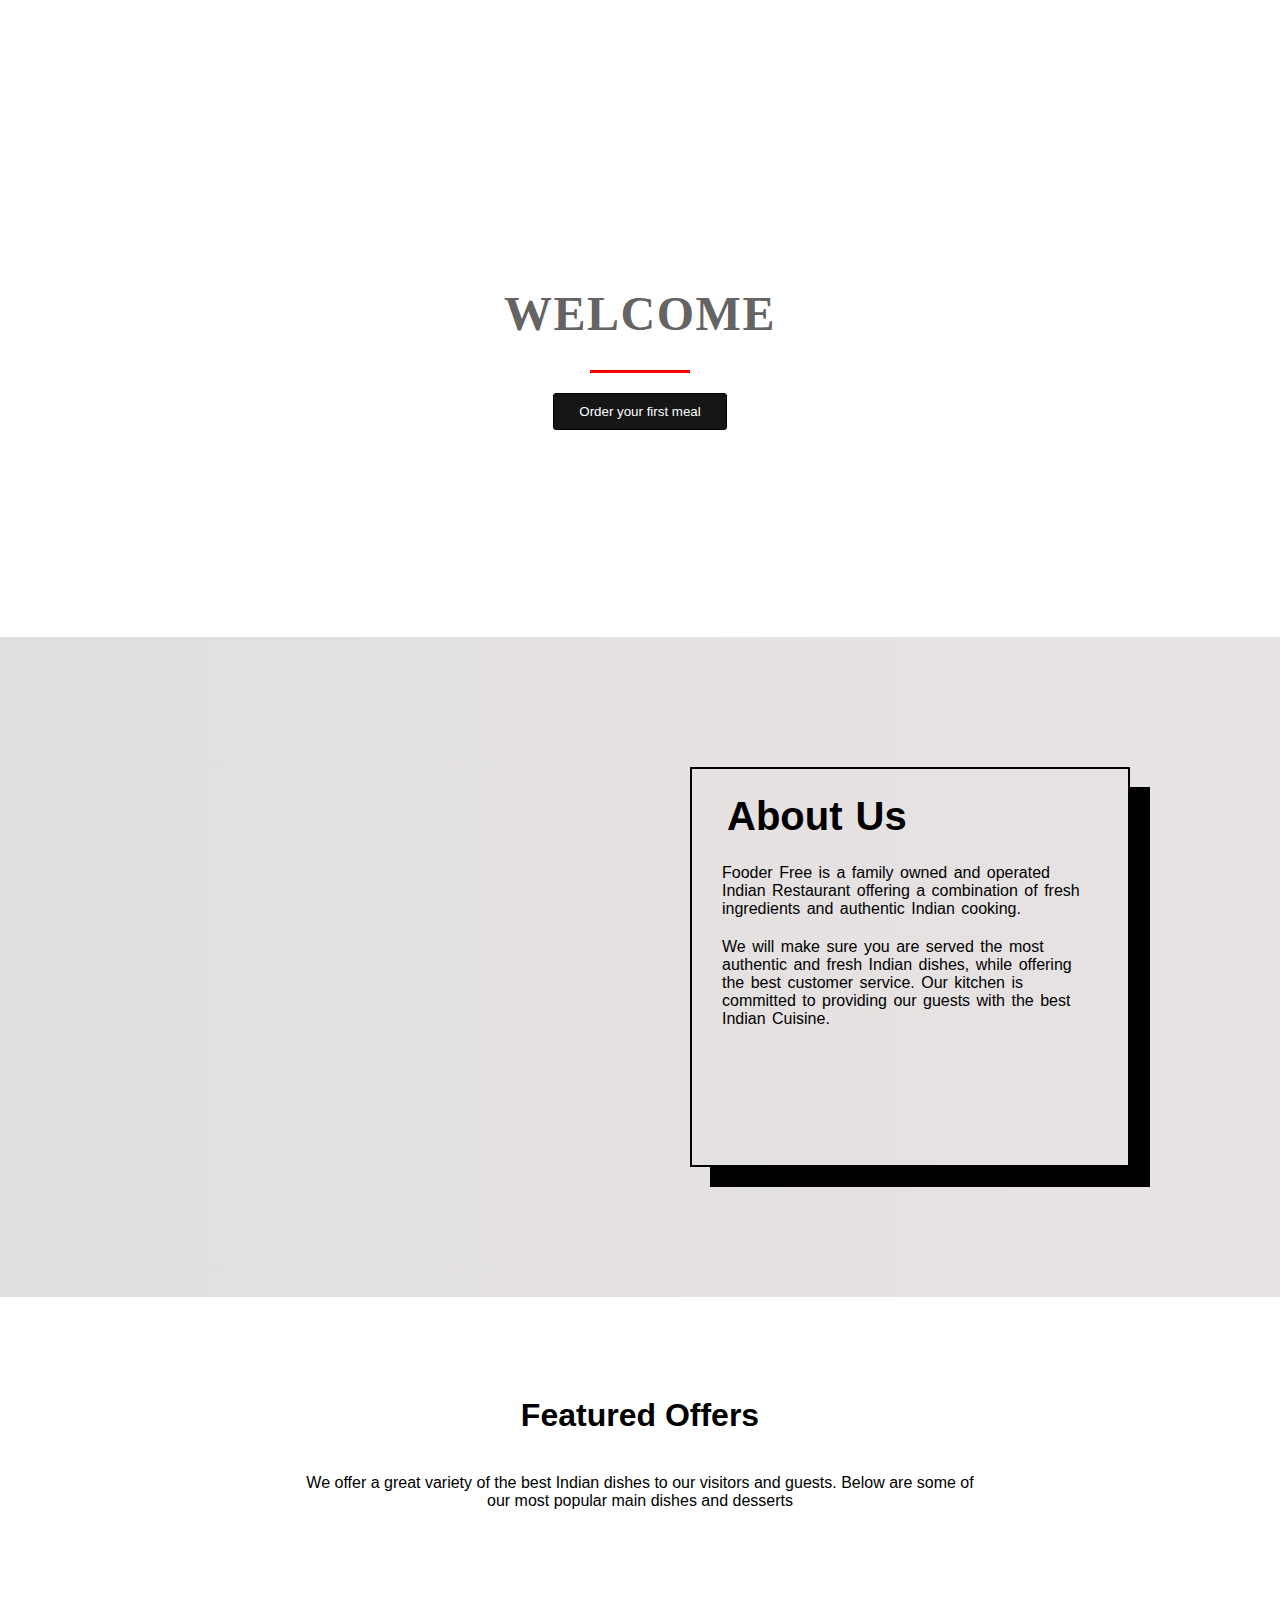
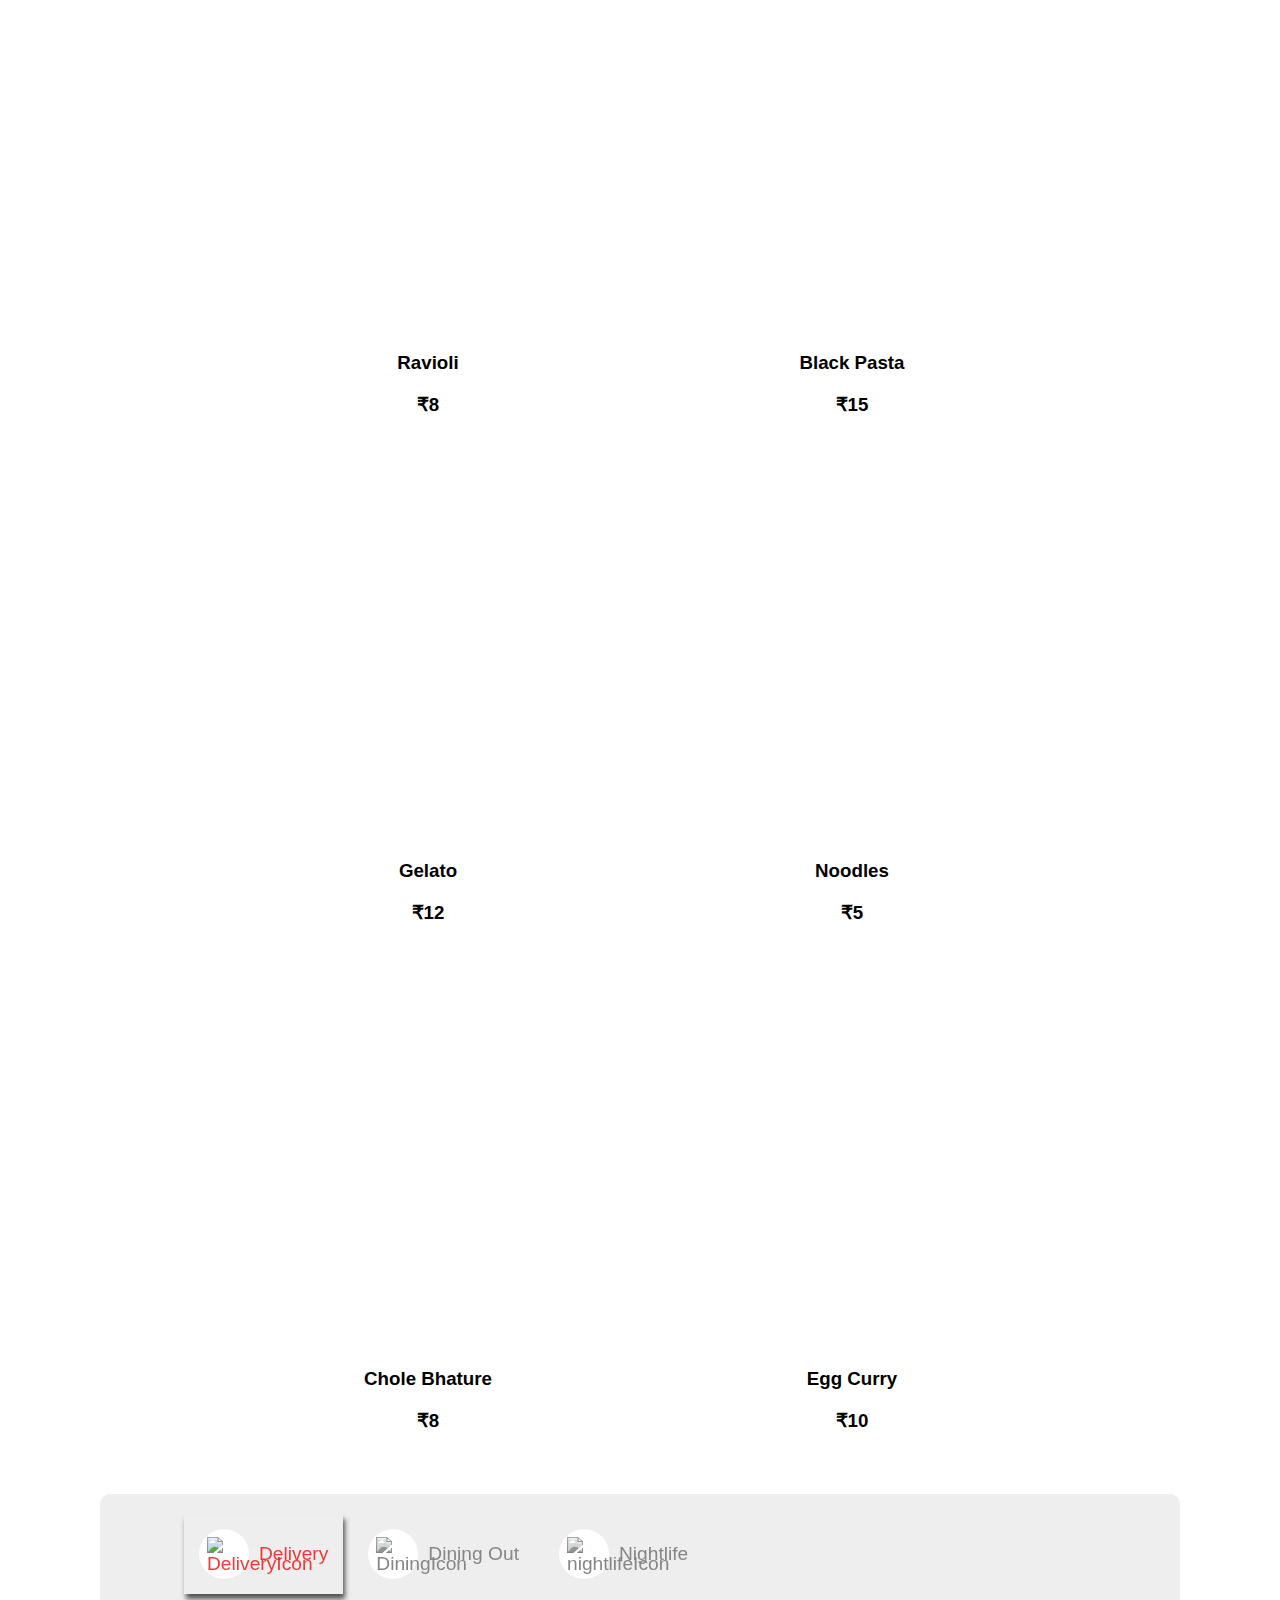
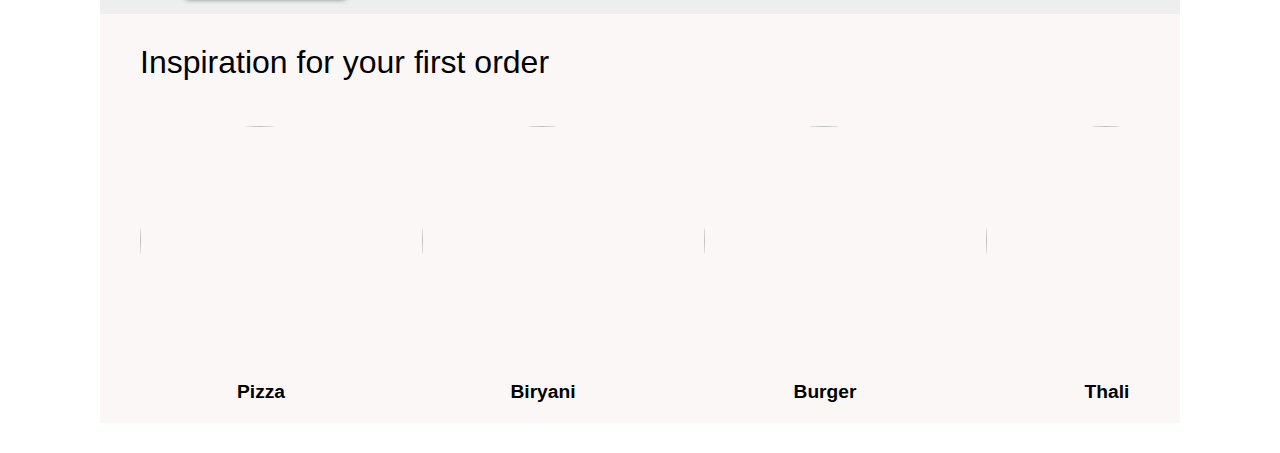
==== commit 0e1d9f77: "changed some index.html style for mobile version" ====
--- a/index.html
+++ b/index.html
@@ -10,47 +10,20 @@
     <link rel="stylesheet" href="https://cdnjs.cloudflare.com/ajax/libs/font-awesome/6.2.1/css/all.min.css"
         integrity="sha512-MV7K8+y+gLIBoVD59lQIYicR65iaqukzvf/nwasF0nqhPay5w/9lJmVM2hMDcnK1OnMGCdVK+iQrJ7lzPJQd1w=="
         crossorigin="anonymous" referrerpolicy="no-referrer" />
+    <script src="data.js"></script>
+    <script src="loginPage.js" defer></script>
+    <script src="navbar.js" defer></script>
     <script src="script.js" defer></script>
+    <script src="Footer.js" defer></script>
     <link rel="shortcut icon"
         href="https://img.freepik.com/premium-vector/vegetable-salad-plate-with-knife-fork_357573-64.jpg"
         type="image/x-icon">
+    
 </head>
 
 <body>
     <section class="loginSection">
-        <div class="loginMain">
-            <div class="loginContainer">
-                <div class="loginContent">
-                    <h3>Welcome to Fooder</h3>
-                    <hr>
-                    <p>Sign in to continue.</p>
-                </div>
-                <div class="formContainer">
-                    <div class="social-account">
-                        <div class="close"><i class="fa-solid fa-xmark"></i></div>
-                        <button><img src="https://upload.wikimedia.org/wikipedia/en/thumb/0/04/Facebook_f_logo_%282021%29.svg/20px-Facebook_f_logo_%282021%29.svg.png" alt=""> <p>Continue with Facebook</p></button>
-                        <button><img src="https://upload.wikimedia.org/wikipedia/commons/thumb/5/53/Google_%22G%22_Logo.svg/20px-Google_%22G%22_Logo.svg.png" alt=""> <p>Continue with Google</p></button>
-                        <button><img src="https://upload.wikimedia.org/wikipedia/commons/thumb/f/fa/Apple_logo_black.svg/20px-Apple_logo_black.svg.png" alt=""> <p>Continue with Apple</p></button>
-    
-                    </div>
-                    <div class="divide">
-                        <hr>&nbsp; or &nbsp;<hr>
-                    </div>
-                    <div>
-                        <form action="">
-                            <input type="email" placeholder="Email address" required><br>
-                            <input type="password" placeholder="Password" required><br>
-                            <div class="checkbox"><input type="checkbox" name="" id="" required>Keep me signed in</div>
-                            <button type="submit">Sign in</button>
-                            <a href="">Forget password?</a>
-                        </form>
-                    </div>
-                    <div>
-                        Not a member yet?  <a href="#">  &nbsp; Sign Up.</a>
-                    </div>
-                </div>
-            </div>
-        </div>
+        <!-- login Page -->
     </section>
     <section class="mainSection">
         <!-- Navbar -->
@@ -59,47 +32,7 @@
             Top
         </div>
         <nav>
-            <div class="bars">
-                <div class="bar1">
-                    <i class="fa-sharp fa-solid fa-bars"></i>
-                </div>
-                <div class="bar2">
-                    <i class="fa-sharp fa-solid fa-xmark"></i>
-                </div>
-            </div>
-            <div id="mySidenav" class="sidenav">
-                <a href="./index.html">Home</a>
-                <a href="#about-us">About</a>
-                <a href="./product.html">FOOD CATALOGUE</a>
-                <a href="#">Contacts</a>
-
-            </div>
-            <div class="navbar">
-                <div class="site-name">
-                    <a href="./index.html">
-                        <h2>Fooder<sup>FREE</sup></h2>
-                        <h5>INDIAN FOOD</h5>
-                    </a>
-                </div>
-
-                <div class="nav-items">
-                    <li class="home"><a href="./index.html">HOME</a></li>
-                    <li class="about"><a href="#about-us">ABOUT</a></li>
-                    <li class="catalogue"><a href="./product.html">FOOD CATALOGUE</a></li>
-                    <li class="contact"><a href="">CONTACTS</a></li>
-                </div>
-                <!-- book directly -->
-                <div class="book" id="book">
-                    <a href="Cart.html" class="cart" id="cart"><p>0</p><i class="fa-solid fa-shopping-cart"></i></a>
-                    <button class="login" id="login"><i class="fa-solid fa-user"></i> Login</button>
-                    <!-- <button class="log-out"><i class="fa-sharp fa-solid fa-right-from-bracket"></i> Log out</button> -->
-                    
-                </div>
-                <div class="user">
-                    <a href="Cart.html" class="cart" id="cart1"><p>0</p><i class="fa-solid fa-shopping-cart"></i></a>
-                    <div class="login "><i class="fa-solid fa-user-circle"></i></div>
-                </div>
-            </div>
+            <!-- navBar added using Function createNavBar -->
         </nav>
         <!-- Main content -->
         <div class="main">
@@ -125,7 +58,7 @@
                 <div id="content">
                     <div class="content">
                         <h1>About Us</h1>
-                        <p>Pesto is a family owned and operated Indian Restaurant offering a combination of fresh
+                        <p>Fooder Free is a family owned and operated Indian Restaurant offering a combination of fresh
                             ingredients and authentic Indian cooking.</p>
                         <p>We will make sure you are served the most authentic and fresh Indian dishes, while offering
                             the best customer service. Our kitchen is committed to providing our guests with the best
@@ -223,29 +156,8 @@
         </div>
         <!-- footer content -->
         <div class="footer">
-            <div class="site-name">
-                <a href="/">
-                    <h2>Fooder<sup>FREE</sup></h2>
-                    <h5>INDIAN FOOD</h5>
-                </a>
-            </div>
-            <div class="footer-links">
-                <li><a href="./index.html">Home</a></li>
-                <li><a href="#">About</a></li>
-                <li><a href="#">Help Center</a></li>
-                <li><a href="#">Jobs</a></li>
-                <li><a href="#">Terms of Use</a></li>
-            </div>
-            <div class="social-links">
-                <div class="facebook"><a href=""><i class="fa-brands fa-facebook"></i></a></div>
-                <div class="insta"><a href=""><i class="fa-brands fa-instagram"></i></a></div>
-                <div class="linkedin"><a href=""><i class="fa-brands fa-linkedin"></i></a></div>
-                <div class="twitter"><a href=""><i class="fa-brands fa-twitter"></i></a></div>
-                <div class="youtube"><a href=""><i class="fa-brands fa-youtube"></i></a></div>
-            </div>
+            <!-- footer -->
         </div>
     </section>
-    <script src="data.js"></script>
-    <script src="navbar.js"></script>
 </body>
 </html>--- a/style.css
+++ b/style.css
@@ -57,7 +57,7 @@
     width: 0;
     position: fixed;
     z-index: 1;
-    top: 78px;
+    top: 69px;
     left: 0;
     background-color: #111;
     /* background: linear-gradient(to top, rgb(223, 222, 222), rgb(179, 178, 178) 50%,rgba(238, 238, 238, 0.04) 50%,#333 50%); */
@@ -97,6 +97,8 @@
 
 /* Navbar expanded */
 .navbar {
+    
+    height: 70px;
     padding: 1rem;
     display: flex;
     justify-content: space-between;
@@ -204,7 +206,7 @@
 
 /* Main page */
 .mainSection {
-    margin-top: 80px;
+    margin-top: 70px;
     width: 100vw;
     display: flex;
     justify-content: center;
@@ -294,6 +296,7 @@
     /* border: 5px solid; */
     padding: 50px;
     height: 500px;
+    
     /* background-size: cover; */
 }
 
@@ -1006,6 +1009,16 @@
 }
 
 @media screen and (max-width:660px) {
+    .featured {
+        max-width: 100vw;
+        padding: 40px;
+        display: flex;
+        justify-content: center;
+        flex-direction: column;
+        align-items: center;
+        text-align: center;
+        overflow: hidden;
+    }
     .imageContainer {
         max-height: 360px;
         /* margin: 20px auto; */
@@ -1173,6 +1186,20 @@
 
 /* media screen on Width 360px */
 @media screen and (max-width:480px) {
+    .collections{
+        padding: 20px 0px;
+    }
+    .menuImag {
+        min-width: 310px;
+        min-height: 330px;
+    }
+    .featured-menu>div{
+        padding: 1rem 1rem 0rem 1rem;
+    }
+    .image{
+        padding: 30px;
+        height: 340px;
+    }
     .loginContainer {
         width: 90%;
         display: grid;
@@ -1204,21 +1231,3 @@
     }
 }
 
-.singleProduct .name{
-    font-weight: 600;
-    padding: 2px 5px;
-    color: rgb(80, 78, 78);
-}
-
-.singleProduct .rating{
-    font-weight: 600;
-    padding: 2px 5px;
-}
-.singleProduct .price{
-    font-weight: 600;
-    padding: 2px 5px;
-}
-.singleProduct .deliveryType{
-    font-size: .9rem;
-    padding: 3px 5px;
-}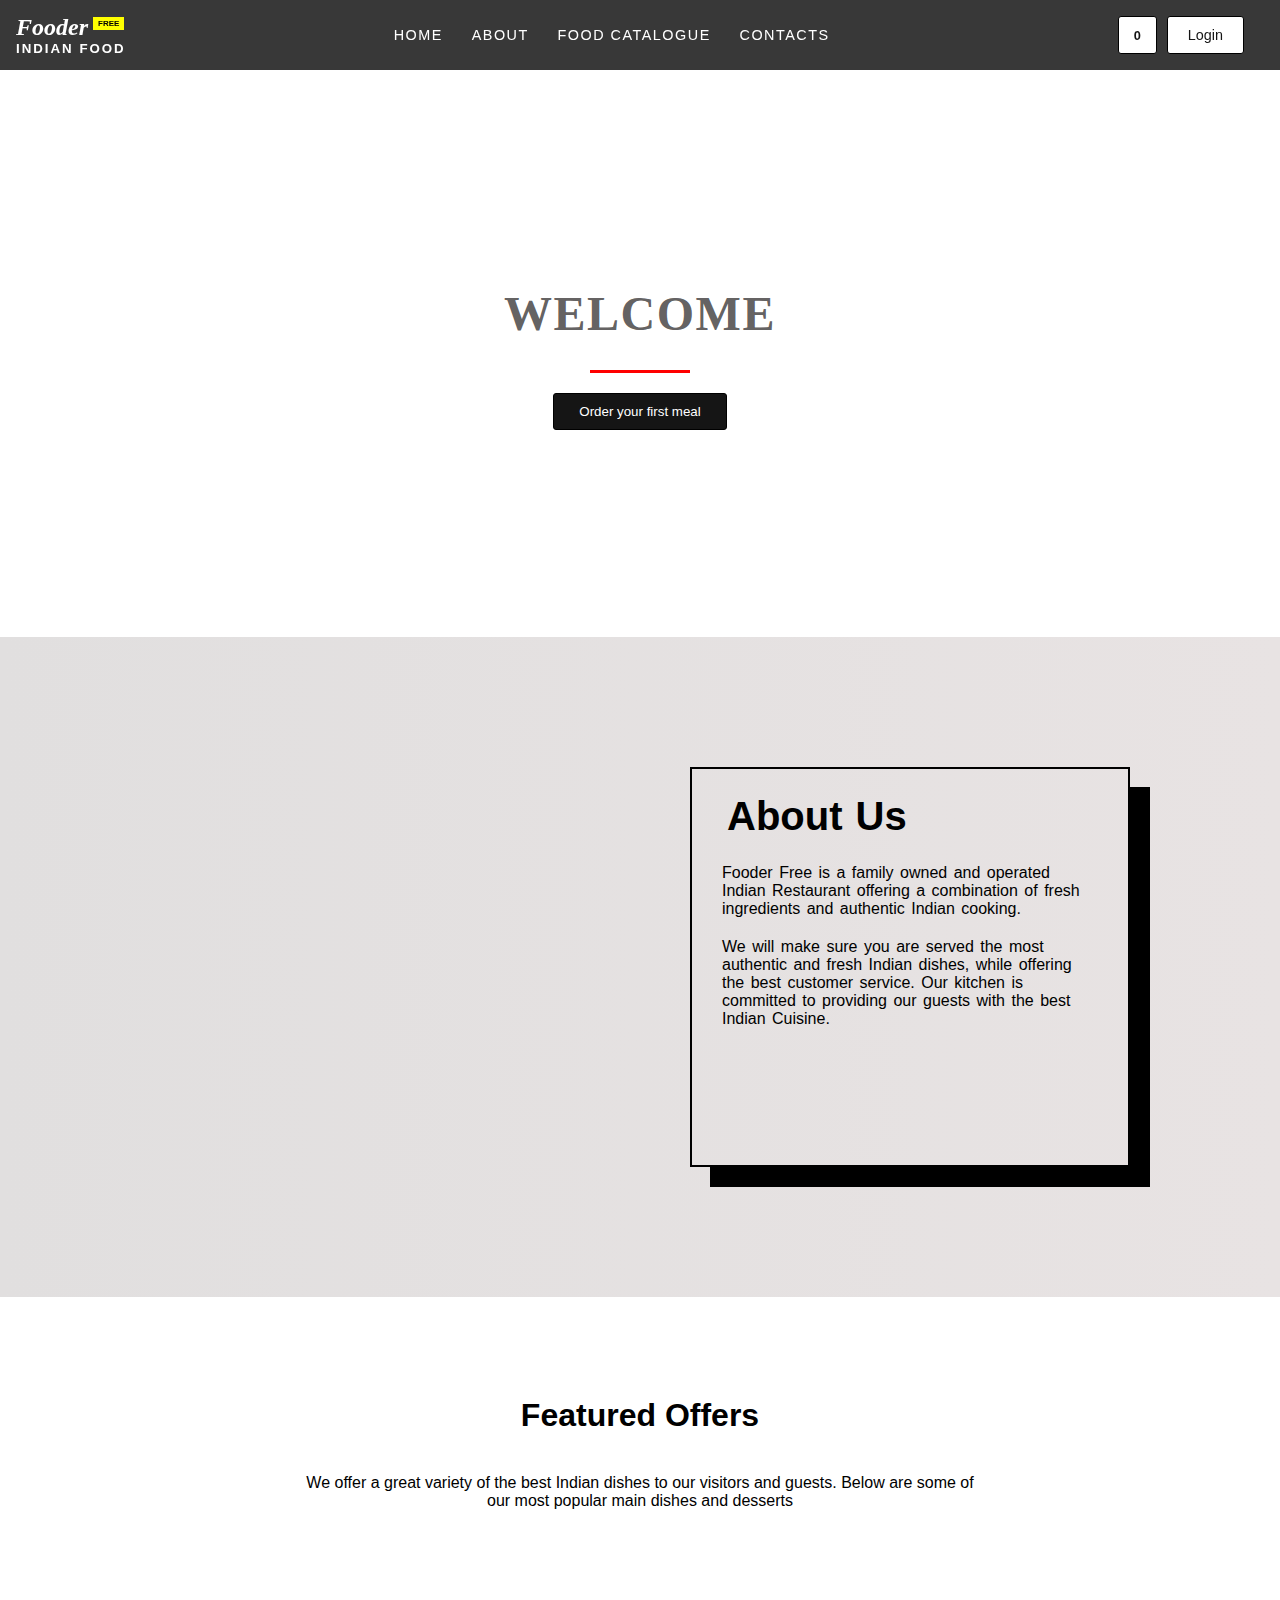
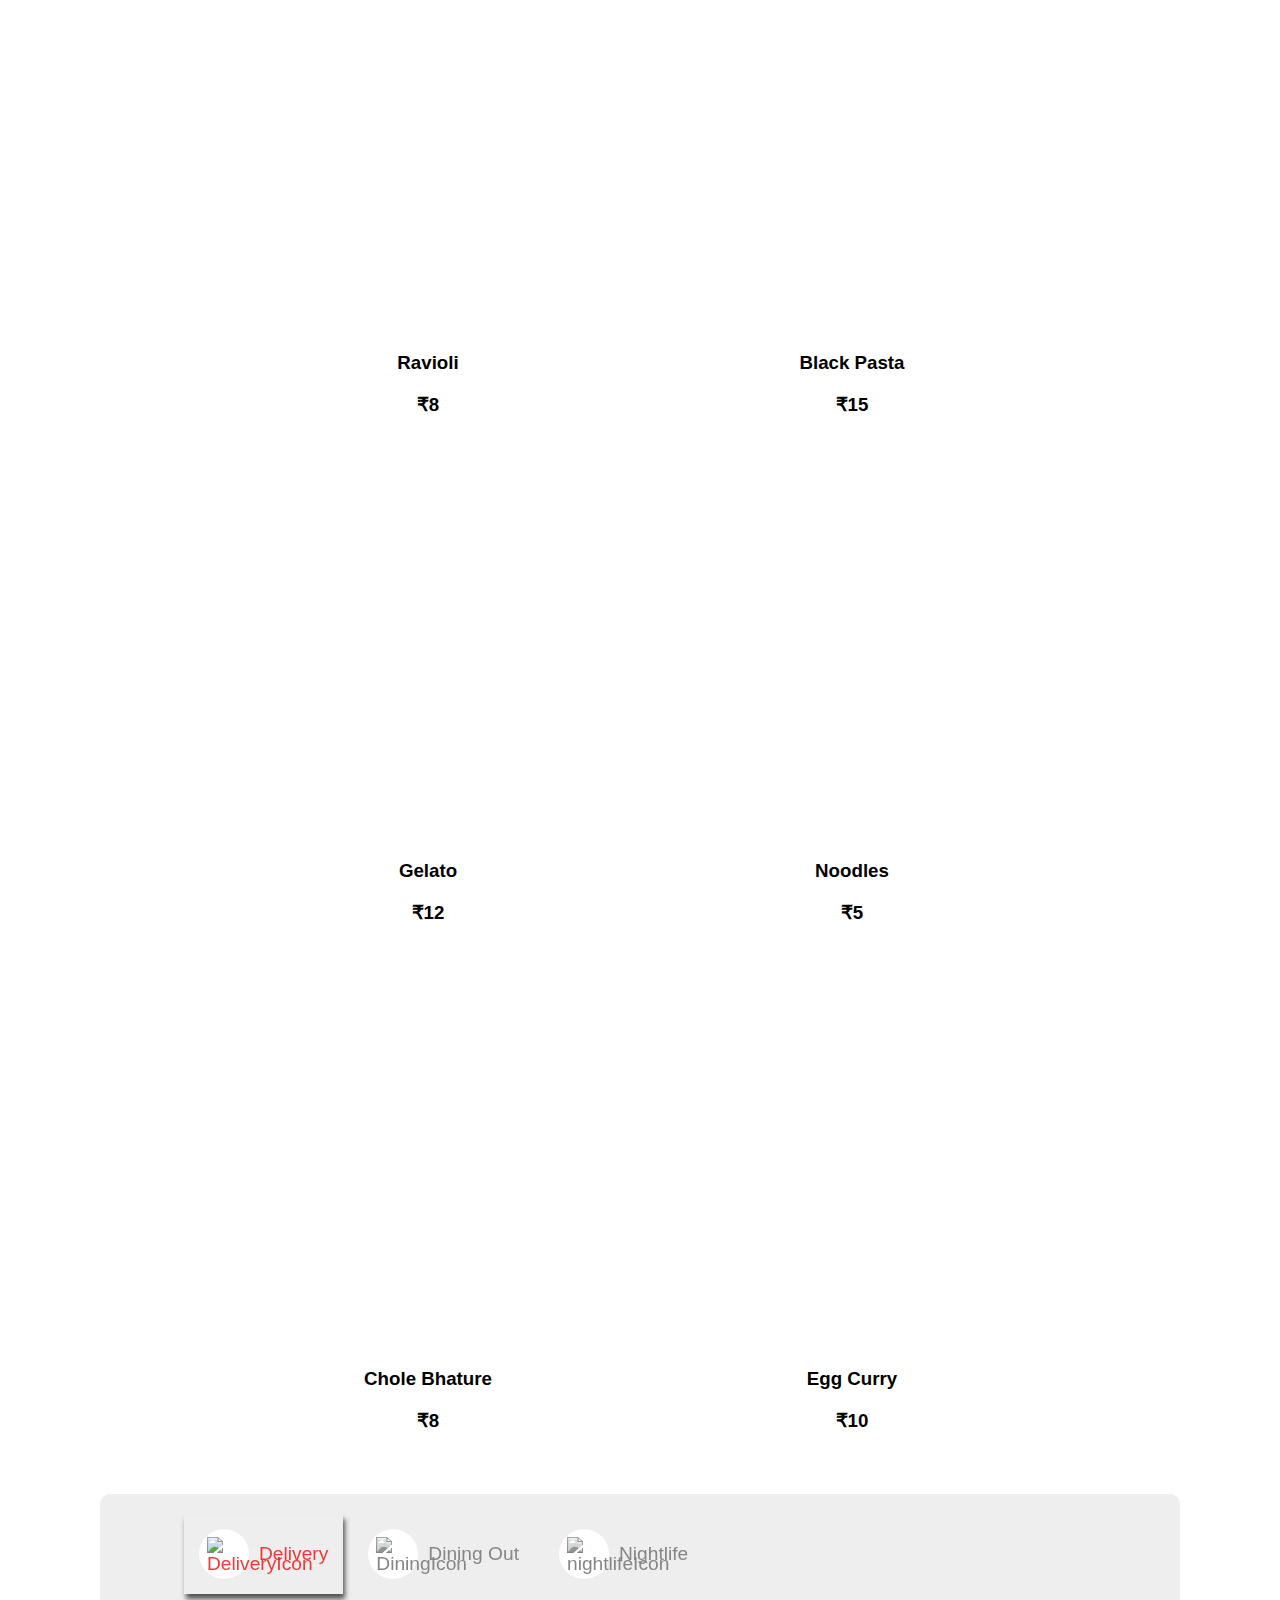
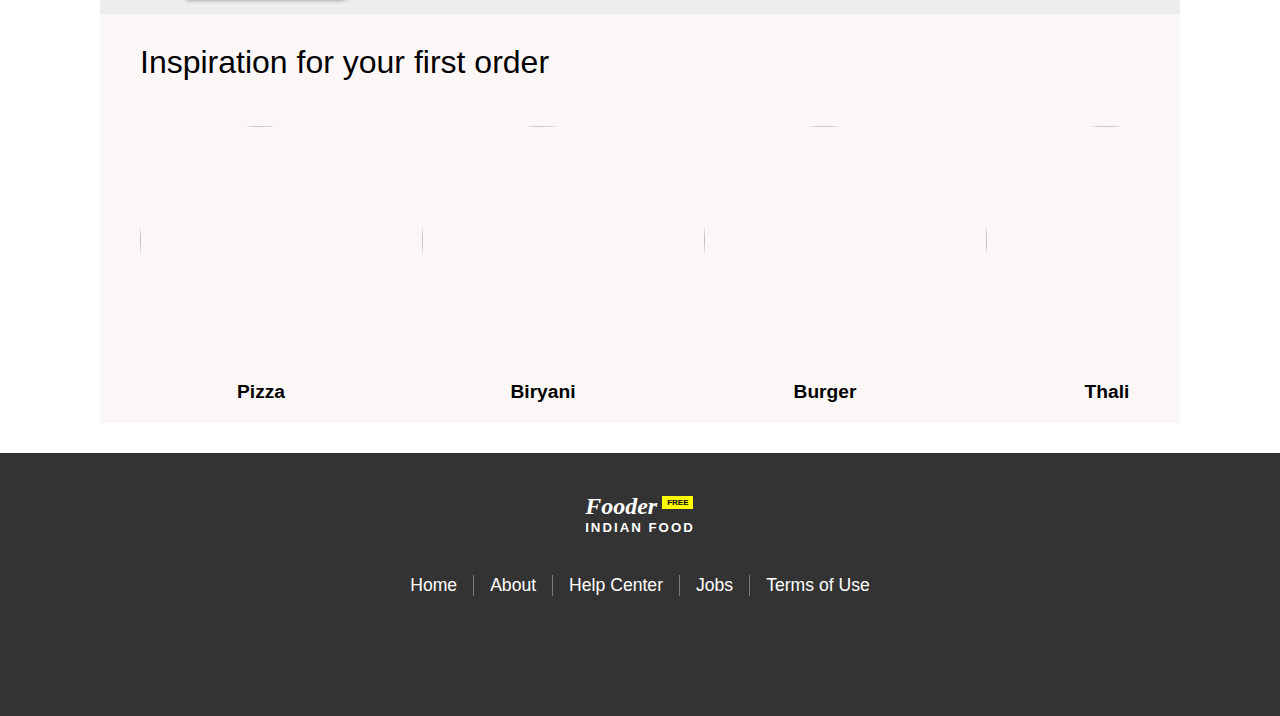
==== commit e6425aba: "improve seo performance" ====
--- a/index.html
+++ b/index.html
@@ -2,9 +2,14 @@
 <html lang="en">
 
 <head>
-    <meta charset="UTF-8">
+    <meta charset="utf-8">
+    <link rel="shortcut icon"
+        href="https://img.freepik.com/premium-vector/vegetable-salad-plate-with-knife-fork_357573-64.jpg"
+        type="image/x-icon">
     <meta http-equiv="X-UA-Compatible" content="IE=edge">
     <meta name="viewport" content="width=device-width, initial-scale=1.0">
+    <meta name="theme-color" content="#000000">
+    <meta name="description" content="Web site created using html css and javascript">
     <title>Fooder</title>
     <link rel="stylesheet" href="style.css">
     <link rel="stylesheet" href="https://cdnjs.cloudflare.com/ajax/libs/font-awesome/6.2.1/css/all.min.css"
@@ -15,9 +20,7 @@
     <script src="navbar.js" defer></script>
     <script src="script.js" defer></script>
     <script src="Footer.js" defer></script>
-    <link rel="shortcut icon"
-        href="https://img.freepik.com/premium-vector/vegetable-salad-plate-with-knife-fork_357573-64.jpg"
-        type="image/x-icon">
+    
     
 </head>
 
--- a/style.css
+++ b/style.css
@@ -47,7 +47,7 @@
     position:fixed;
     top: 0;
     width: 100%;
-    z-index: 1;
+    z-index: 20;
     /* margin-bottom: 10px; */
 }
 
@@ -729,7 +729,7 @@
     height: 100%;
     position: fixed;
     animation: show_toast 0.8s ease forwards;
-    z-index: 2;
+    z-index: 100;
 }
 @keyframes show_toast {
     0%{
@@ -873,7 +873,7 @@
     /* background-color: red; */
 }
 
-.loginSection input {
+.loginSection input,.loginSection textarea {
     height: 38px;
     /* background-color: bisque; */
     border-radius: 5px;
@@ -921,6 +921,14 @@
     cursor: pointer;
 }
 
+.formContainer .goToSingUpPage,.formContainer .goToLoginPage {
+    border: none;
+    background-color: white;
+    color: blue;
+    text-decoration: none;
+    font-size: 15px;
+    font-weight: 600;
+}
 .formContainer a {
     color: blue;
     text-decoration: none;
@@ -1009,6 +1017,7 @@
 }
 
 @media screen and (max-width:660px) {
+    
     .featured {
         max-width: 100vw;
         padding: 40px;
@@ -1049,8 +1058,8 @@
     .bars {
         display: block;
         position: fixed;
-        top: 30px;
-        left: 30px;
+        top: 25px;
+        left: 25px;
         font-size: 1.3rem;
     }
 
@@ -1124,6 +1133,7 @@
         display: grid;
         grid-template-columns: 1fr;
         height: 100%;
+        
         /* border: 2px solid blue; */
         border-radius: 5px;
         /* display: flex;
@@ -1136,12 +1146,14 @@
     }
     .loginContent{
         grid-row-start:1;
+        grid-column: 1/-1;
         width: 100%;
         min-height: 100px;
         grid-row-end: 2;
     }
     .formContainer{
         grid-row-start: 2;
+        grid-column: 1/-1;
     }
     .loginContent hr{
         width: 50%;
@@ -1186,6 +1198,13 @@
 
 /* media screen on Width 360px */
 @media screen and (max-width:480px) {
+    
+    .site-name h2{
+        font-size: 1.2rem;
+    }
+    .site-name p{
+        font-size: 11px;
+    }
     .collections{
         padding: 20px 0px;
     }
@@ -1204,30 +1223,42 @@
         width: 90%;
         display: grid;
         grid-template-columns: 1fr;
-        height: 100%;
+        height: 90%;
         /* border: 2px solid blue; */
         border-radius: 5px;
     }
     .loginContent{
+        border-radius: 5px;
+        margin-top: 10px;
+        padding: 10px 20px;
         grid-row-start: 1;
         width: 100%;
-        min-height: 100px;
+        min-height: 60px;
         grid-row-end: 2;
     }
     .formContainer{
         grid-row-start: 2;
+        padding: 25px 15px 20px;
     }
     .loginContent hr{
         display: none;
     }
     .loginContent p{
-        font-size: 1.1rem;
+        font-size: 1rem;
     }
     .loginContent h3{
-        font-size: 1.4rem;
+        font-size: 1.2rem;
     }
     .loginContent>*{
-        margin: 5px;
-    }
-}
-
+        margin: 2px 5px;
+    }
+    .loginMain{
+        align-items: flex-start;
+    }
+    .close{
+        font-size: 1.6rem;
+        margin-top: -15px;
+        margin-right: 0px;
+    }
+}
+
